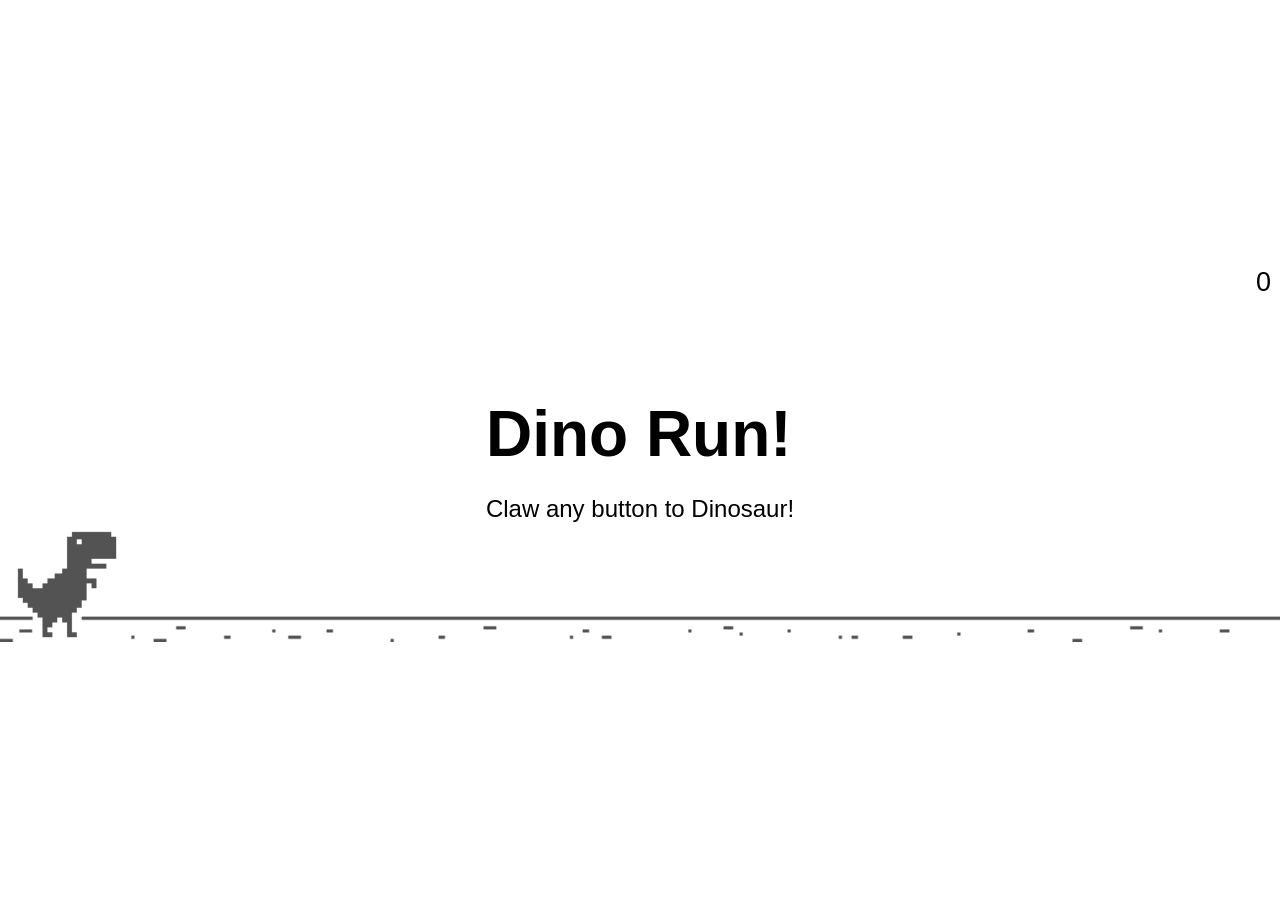
==== Dinosaur/index.html @ 9e30d031 "Add files via upload First Commit. Basic dinosaur scroller with background music and a little start " ====
<!DOCTYPE html>
<html lang="en">
<head>
    <meta charset="UTF-8">
    <meta name="viewport" content="width=device-width, initial-scale=1.0">
    <title>Document</title>
    <link rel="stylesheet" href="style.css">
    <script src="script.js" type="module"></script>
</head>
<body>
    <div class="world" data-world>
        <div class="score" data-score>0</div>
        <div class="start" data-start-screen>
            <h1 class="game-title">Dino Run!</h1>
            <p class="msg">Claw any button to Dinosaur!</p>
        </div>
        <img src="imgs/ground.png" class="ground" data-ground>
        <img src="imgs/ground.png" class="ground" data-ground>
        <img src="imgs/dino-stationary.png" class="dino" data-dino>
    </div>
</body>
</html>
---- Dinosaur/style.css ----
*, *::before, *::after {
    box-sizing: border-box;
    user-select: none;
    font-family: Jello Stone, sans-serif;
}

body {
    margin: 0;
    display: flex;
    justify-content: center;
    align-items: center;
    min-height: 100vh;
}

.world {
    overflow: hidden;
    position: relative;
    width: 100%; 
    height: 500px;
}

.score {
    position: absolute;
    font-size: 3vmin;
    right: 1vmin;
    top: 1vmin;
    /* font-family: 'Jello Stone', sans-serif; */
    /* font-weight: 500; */
}

.start {
    position: absolute;
    font-size: 5vmin;
    top: 50%;
    left: 50%;
    transform: translate(-50%, -50%);
}

.game-title {
    font-size: 4rem;
    margin-bottom: 0.5rem;
}

.msg {
    font-size: 1.5rem;
}

.hide {
    display: none;
}

.ground {
    --left: 0;
    position: absolute;
    width: 300%;
    bottom: 0;
    left: calc(var(--left) * 1%)
}

.dino {
    --bottom: 0;
    position: absolute;
    left: 1%; 
    height: 30%;
    bottom: calc(var(--bottom) * 1%);
}

.cactus {
    position: absolute;
    left: calc(var(--left) * 1%);
    height: 30%;
    bottom: 0;
}
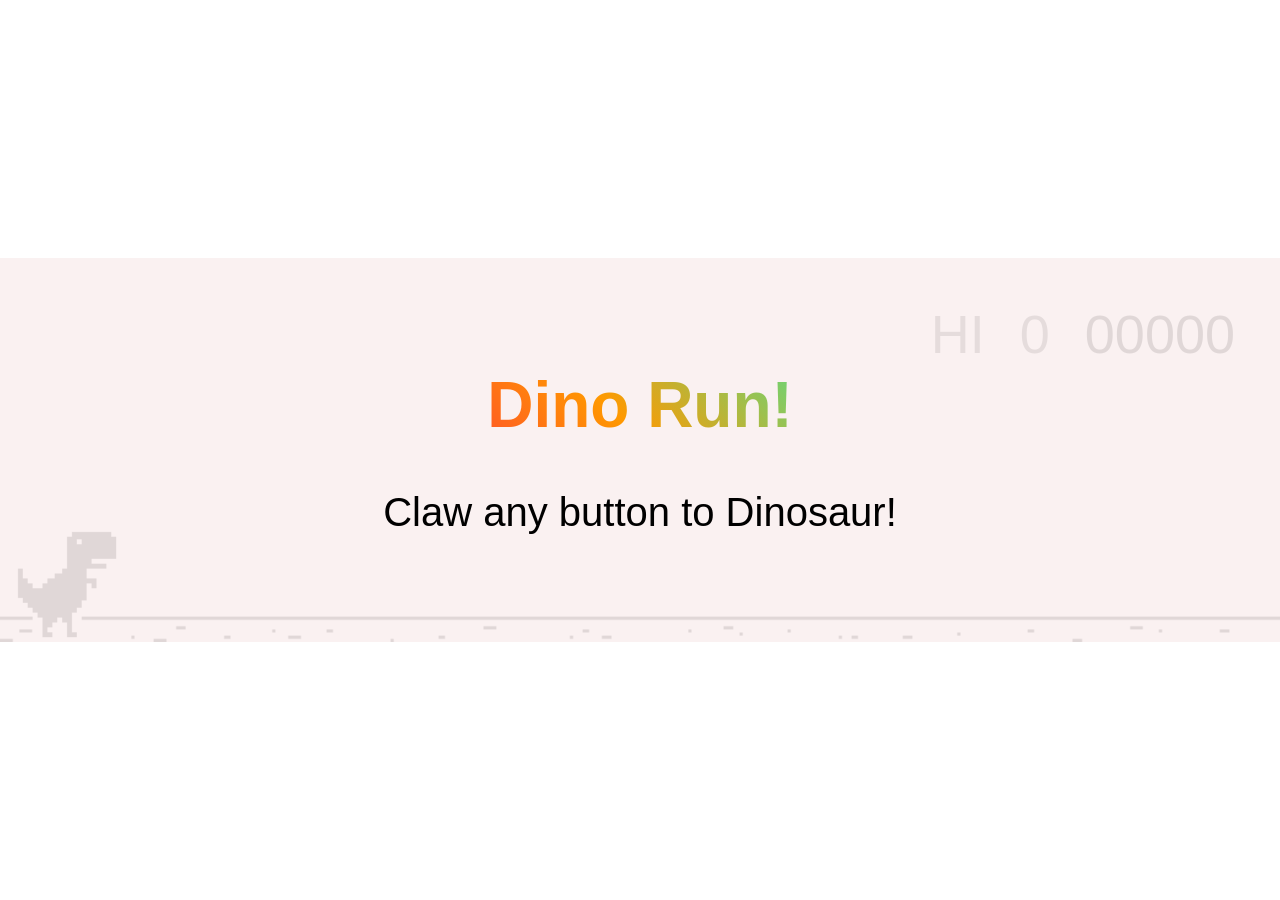
==== commit 3ba92d78: "Add files via upload Added a custom start screen and game over screen and a hi score counter! Yippee" ====
--- a/Dinosaur/index.html
+++ b/Dinosaur/index.html
@@ -9,10 +9,13 @@
 </head>
 <body>
     <div class="world" data-world>
-        <div class="score" data-score>0</div>
+        <div class="score">
+            <span class="highscore-label">HI</span> <span data-highscore>00000</span>
+            <span data-score>00000</span>
+        </div>
         <div class="start" data-start-screen>
-            <h1 class="game-title">Dino Run!</h1>
-            <p class="msg">Claw any button to Dinosaur!</p>
+            <h1 class="game-title" data-game-title>Dino Run!</h1>
+            <p class="msg" data-msg>Claw any button to Dinosaur!</p>
         </div>
         <img src="imgs/ground.png" class="ground" data-ground>
         <img src="imgs/ground.png" class="ground" data-ground>
--- a/Dinosaur/style.css
+++ b/Dinosaur/style.css
@@ -21,32 +21,55 @@
 
 .score {
     position: absolute;
-    font-size: 3vmin;
-    right: 1vmin;
-    top: 1vmin;
-    /* font-family: 'Jello Stone', sans-serif; */
-    /* font-weight: 500; */
+    top: 5vmin;
+    right: 5vmin;
+    font-size: 6vmin;
+    color: #535353;
+}
+
+[data-highscore], .highscore-label {
+    color: #747474; 
+    margin-right: 20px;
 }
 
 .start {
     position: absolute;
+    top: 0;
+    bottom: 0;
+    left: 0;
+    right: 0;
+    background-color: rgba(249, 239, 239, 0.85);
+    display: flex;
+    flex-direction: column;
+    justify-content: center;
+    align-items: center;
+    z-index: 10;
     font-size: 5vmin;
-    top: 50%;
-    left: 50%;
-    transform: translate(-50%, -50%);
 }
 
 .game-title {
     font-size: 4rem;
     margin-bottom: 0.5rem;
+    background: linear-gradient(45deg, #ff0055, #ff9900, #00ffcc, #3300ff, #ff0055);
+    background-size: 400% 400%;
+    -webkit-background-clip: text;
+    -webkit-text-fill-color: transparent;
+    animation: colorPhase 6s ease infinite;
+}
+
+.game-title.game-over {
+    background-color: none;
+    -webkit-text-fill-color: #e50914;
+    color: #e50914;
+    animation: none;
 }
 
 .msg {
-    font-size: 1.5rem;
+    font-size: 2.5rem;
 }
 
 .hide {
-    display: none;
+    display: none !important;
 }
 
 .ground {
@@ -71,3 +94,15 @@
     height: 30%;
     bottom: 0;
 }
+
+@keyframes colorPhase {
+    0% {
+        background-position: 0% 50%;
+    }
+    50% {
+        background-position: 100% 50%;
+    }
+    100% {
+        background-position: 50% 0%;
+    }
+}
